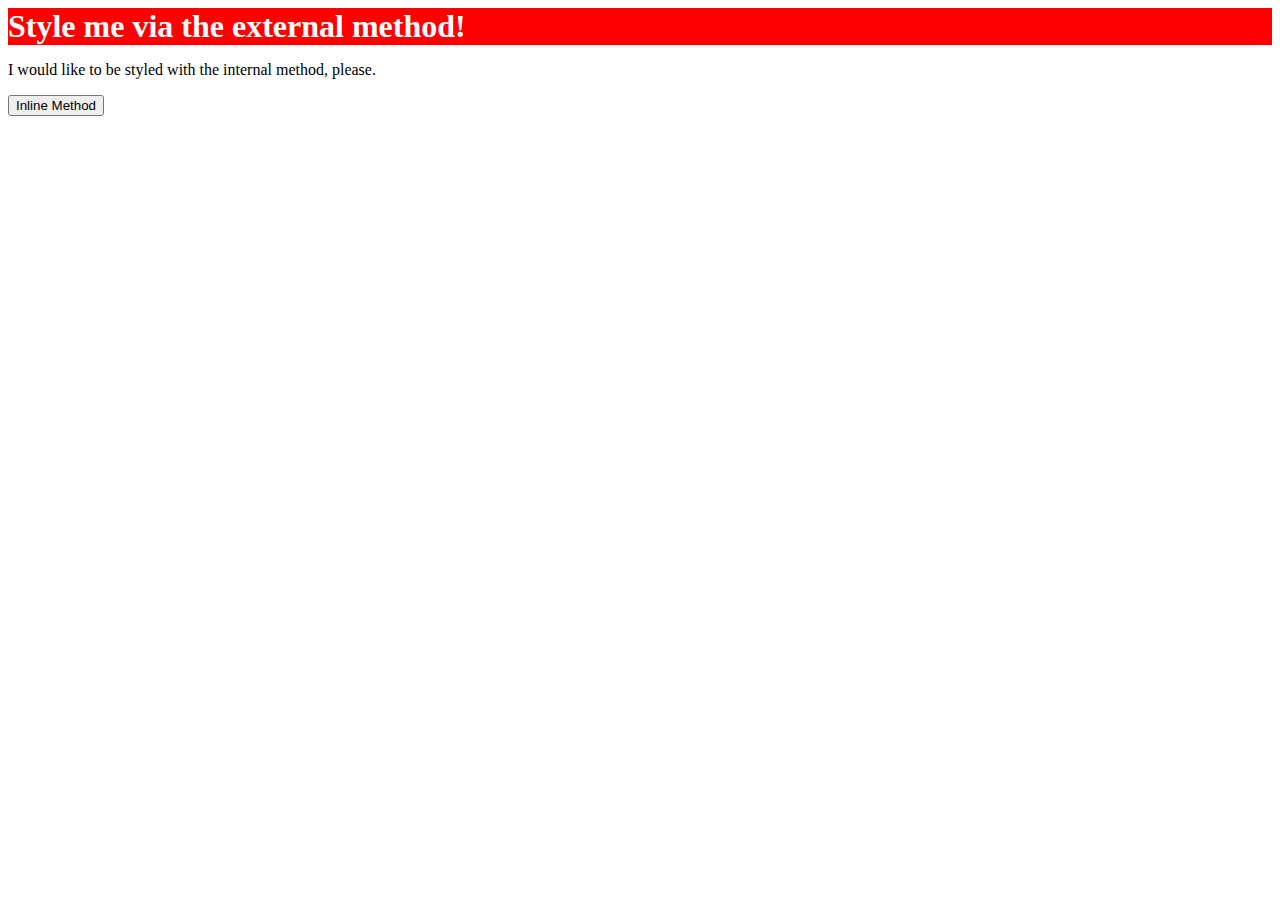
==== foundations/01-css-methods/index.html @ 34daee24 "Add styles.css" ====
<!DOCTYPE html>
<html lang="en">
  <head>
  
    <link rel="stylesheet" href="styles.css"
    <meta charset="UTF-8">
    <meta http-equiv="X-UA-Compatible" content="IE=edge">
    <meta name="viewport" content="width=device-width, initial-scale=1.0">
    <title>Methods for Adding CSS</title>
  </head>
  <body>
    <div>Style me via the external method!</div>
    <p>I would like to be styled with the internal method, please.</p>
    <button>Inline Method</button>
  </body>
</html>
---- foundations/01-css-methods/styles.css ----
div {
    background-color: red;
    color: white;
    font-size: 32px;
    font-weight: bold;
}
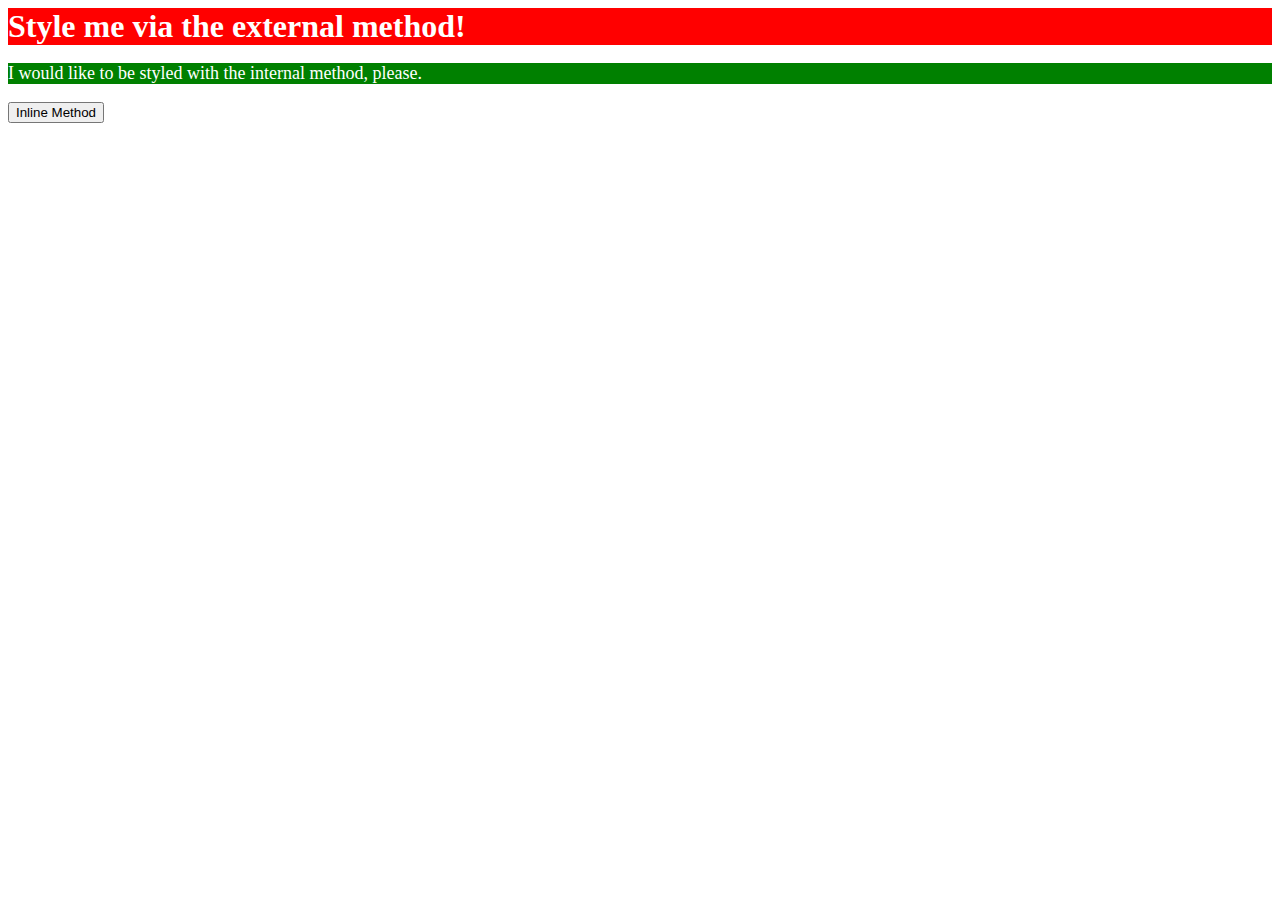
==== commit 8de5666c: "Add styles to p element" ====
--- a/foundations/01-css-methods/index.html
+++ b/foundations/01-css-methods/index.html
@@ -1,7 +1,14 @@
 <!DOCTYPE html>
 <html lang="en">
   <head>
-  
+  <style>
+    p {
+      background-color: green;
+      color: white;
+      font-size: 18px;
+      
+    }
+  </style>
     <link rel="stylesheet" href="styles.css"
     <meta charset="UTF-8">
     <meta http-equiv="X-UA-Compatible" content="IE=edge">
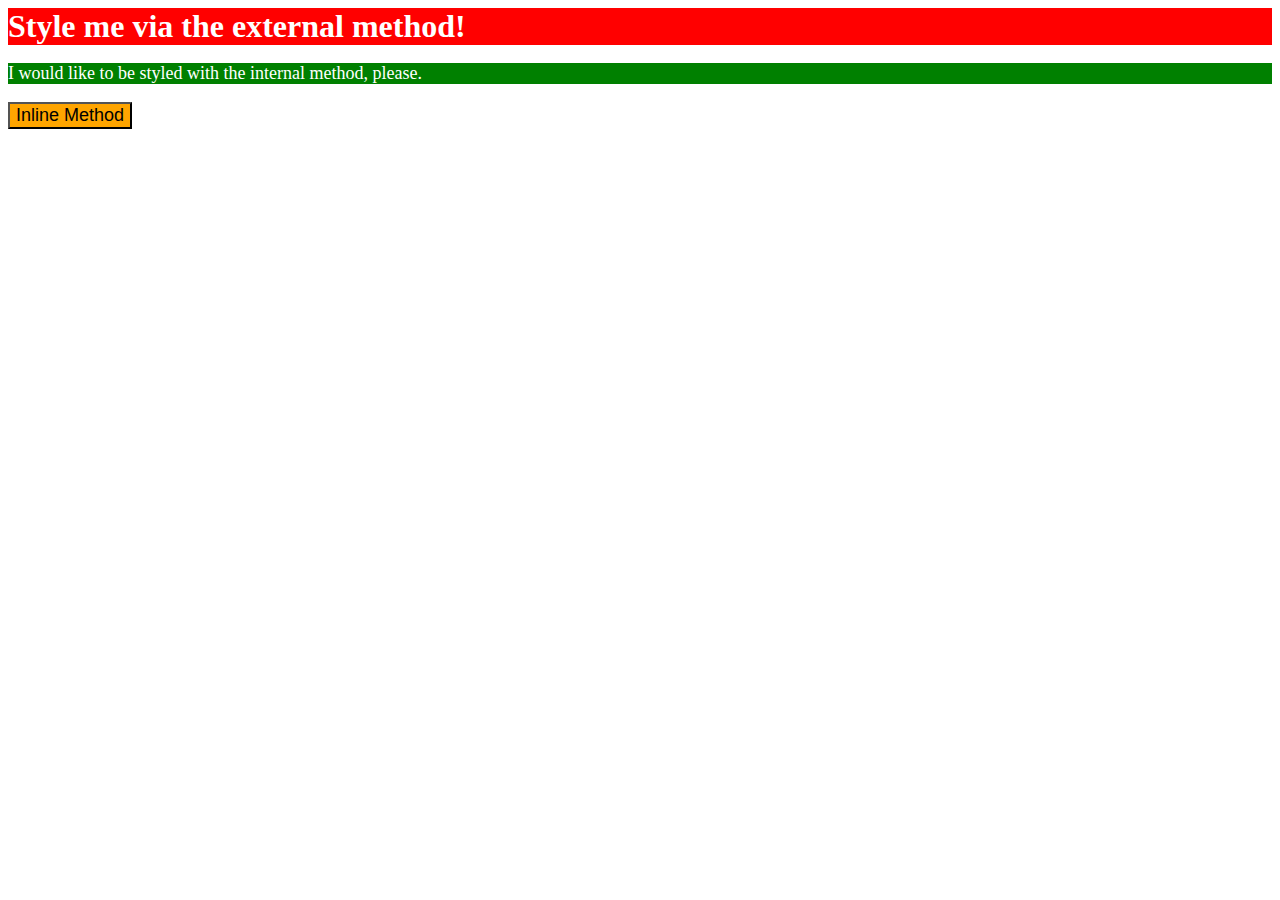
==== commit 839ca2ea: "Add styles to button element" ====
--- a/foundations/01-css-methods/index.html
+++ b/foundations/01-css-methods/index.html
@@ -6,7 +6,7 @@
       background-color: green;
       color: white;
       font-size: 18px;
-      
+
     }
   </style>
     <link rel="stylesheet" href="styles.css"
@@ -18,6 +18,6 @@
   <body>
     <div>Style me via the external method!</div>
     <p>I would like to be styled with the internal method, please.</p>
-    <button>Inline Method</button>
+    <button style="background-color: orange; font-size: 18px;">Inline Method</button>
   </body>
 </html>